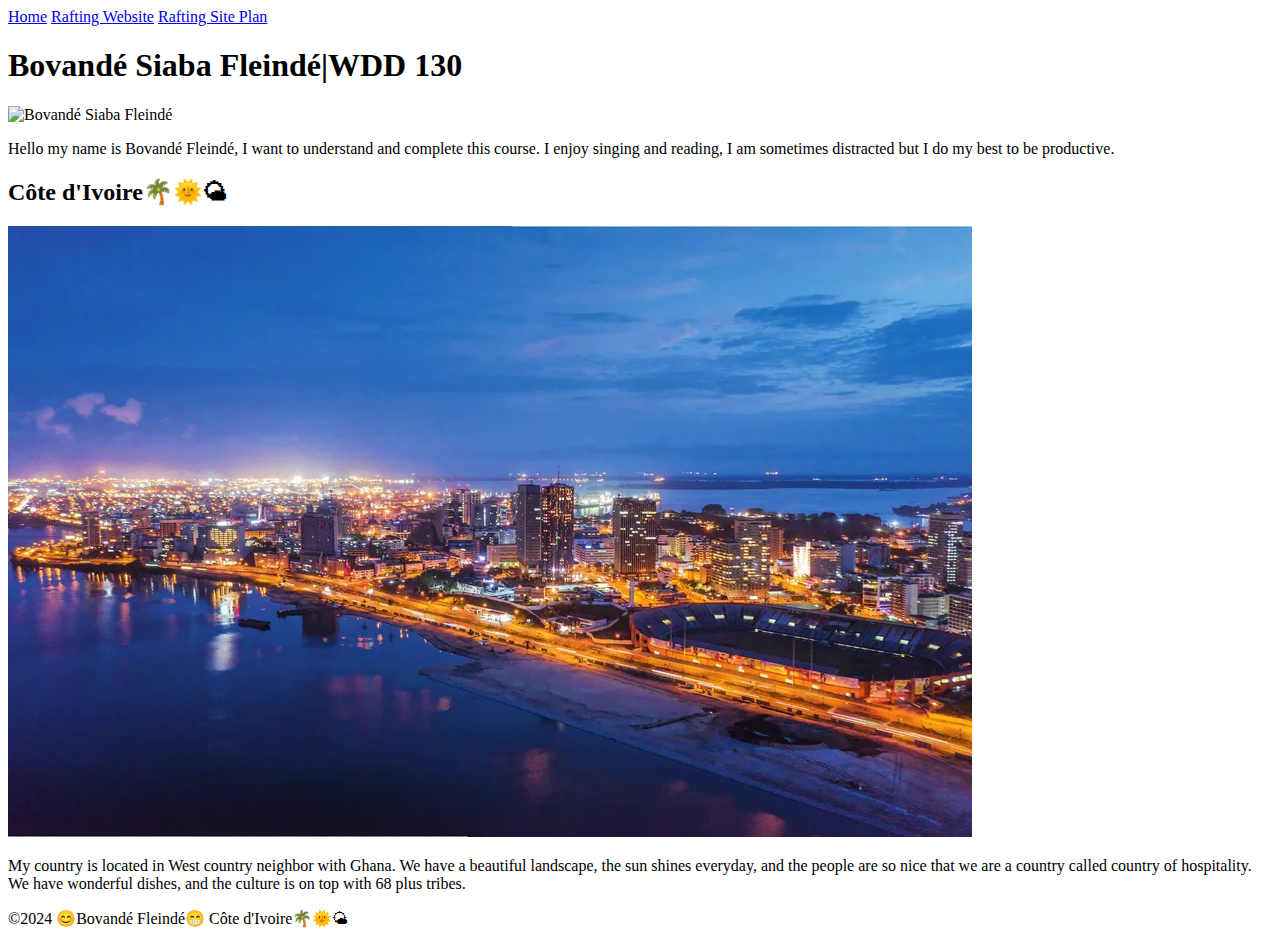
==== index.html @ 50703881 "homepage" ====
<!DOCTYPE html>
<html lang="en">
<head>
    <link rel="stylesheet" href="style.css">
    <meta charset="UTF-8">
    <meta name="viewport" content="width=device-width, initial-scale=1.0">
    <meta name="description" content="Let's all have fun and make some unforgettable memories.">
    <meta name="author" content="😊Bovandé">
    <title>Fleindé Siaba Bovandé|WDD 130</title>
</head>
<body>
    <header>
        <nav>
            <a href="#">Home</a>
            <a href="wwr">Rafting Website</a>
            <a href="wwr/site-plan-rafting.html">Rafting Site Plan</a>
        </nav>
    </header>
<main>
    <h1>Bovandé Siaba Fleindé|WDD 130</h1>
    <img src="images/me.jpg" alt="Bovandé Siaba Fleindé" width="200">
    <p>Hello my name is Bovandé Fleindé, I want to understand and complete this course.
        I enjoy singing and reading, I am sometimes distracted but I do my best to be productive.</p>
</main>
<aside>
    <h2>Côte d'Ivoire🌴🌞🌤</h2>
    <img src="images/mon_beau_pays.webp" alt="Côte d'Ivoire at night">
    <p>My country is located in West country neighbor with Ghana. We have a beautiful landscape, the sun shines everyday, and the people are so nice that we are a country called country of hospitality. We have wonderful dishes, and the culture is on top with 68 plus tribes.</p>
</aside>
<footer>
<p>©2024 😊Bovandé Fleindé😁 Côte d'Ivoire🌴🌞🌤 </p>
</footer>
</body>
</html>
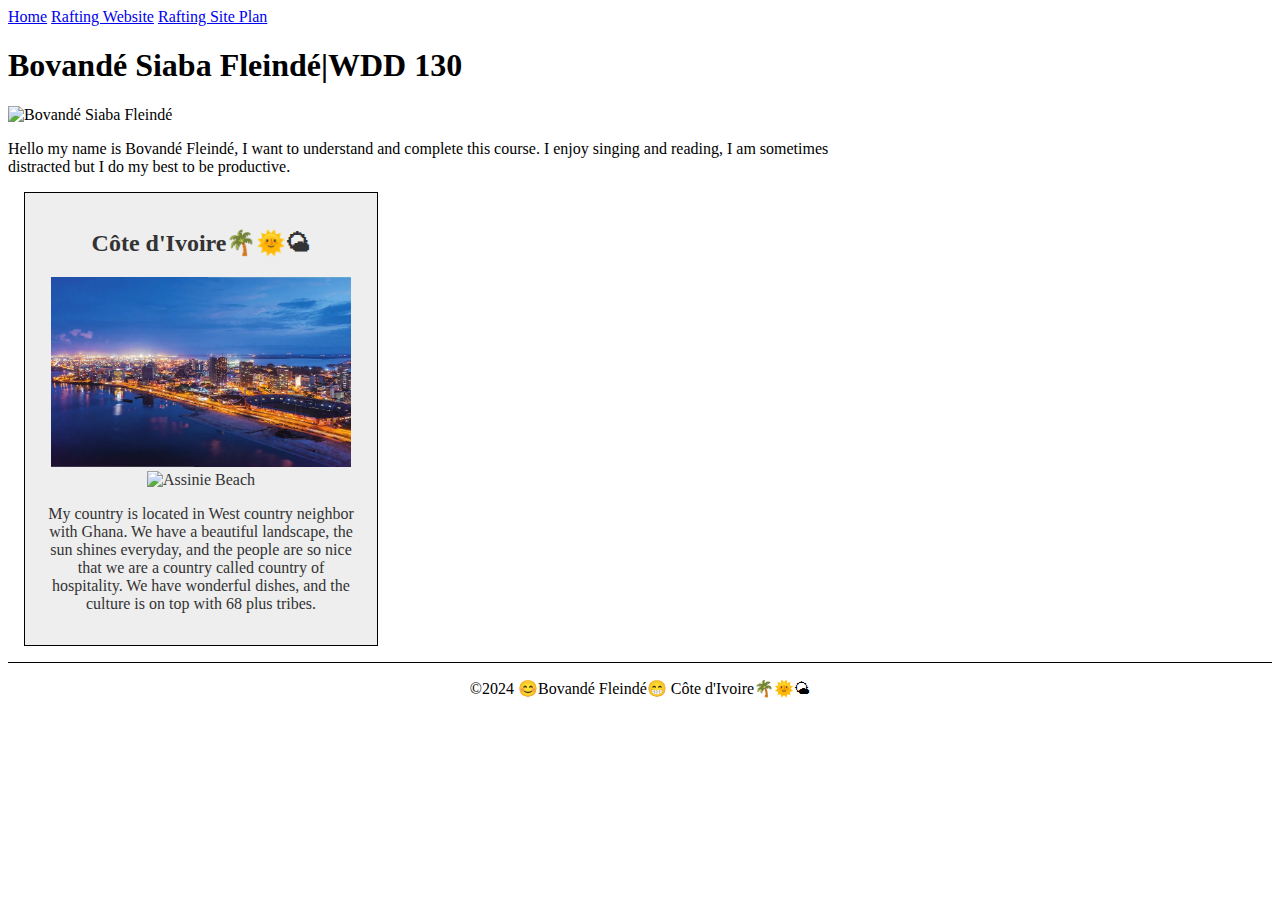
==== commit c59d43fb: "style.css implemented correctly" ====
--- a/index.html
+++ b/index.html
@@ -1,12 +1,12 @@
 <!DOCTYPE html>
 <html lang="en">
 <head>
-    <link rel="stylesheet" href="style.css">
+    <link rel="stylesheet" href="styles/style.css">
     <meta charset="UTF-8">
     <meta name="viewport" content="width=device-width, initial-scale=1.0">
     <meta name="description" content="Let's all have fun and make some unforgettable memories.">
-    <meta name="author" content="😊Bovandé">
-    <title>Fleindé Siaba Bovandé|WDD 130</title>
+    <meta name="author" content="Bovandé">
+    <title>Fleindé Siaba Bovandé | WDD 130 </title>
 </head>
 <body>
     <header>
@@ -23,8 +23,9 @@
         I enjoy singing and reading, I am sometimes distracted but I do my best to be productive.</p>
 </main>
 <aside>
-    <h2>Côte d'Ivoire🌴🌞🌤</h2>
+    <h2> Côte d'Ivoire🌴🌞🌤 </h2>
     <img src="images/mon_beau_pays.webp" alt="Côte d'Ivoire at night">
+    <img src="images/plage.webp" alt="Assinie Beach">
     <p>My country is located in West country neighbor with Ghana. We have a beautiful landscape, the sun shines everyday, and the people are so nice that we are a country called country of hospitality. We have wonderful dishes, and the culture is on top with 68 plus tribes.</p>
 </aside>
 <footer>
--- a/styles/style.css
+++ b/styles/style.css
@@ -0,0 +1,31 @@
+main{
+    max-width: 840px;
+  }
+
+aside{
+    width:20rem ;
+    margin:1rem ;
+    border:1px solid rgba(0, 0, 0, 1) ;
+    padding:1rem ;
+    background-color:#eee ;
+    color: #333;
+    text-align: center;
+}
+
+aside img{
+    width: 300px;
+    height: auto;
+}
+
+main img{
+    width: 150px;
+    height: auto;
+}
+
+p{padding: 0;}
+
+footer{
+    margin-top: 15px ;
+    border-top: 1px solid #000 ;
+    text-align: center;
+}